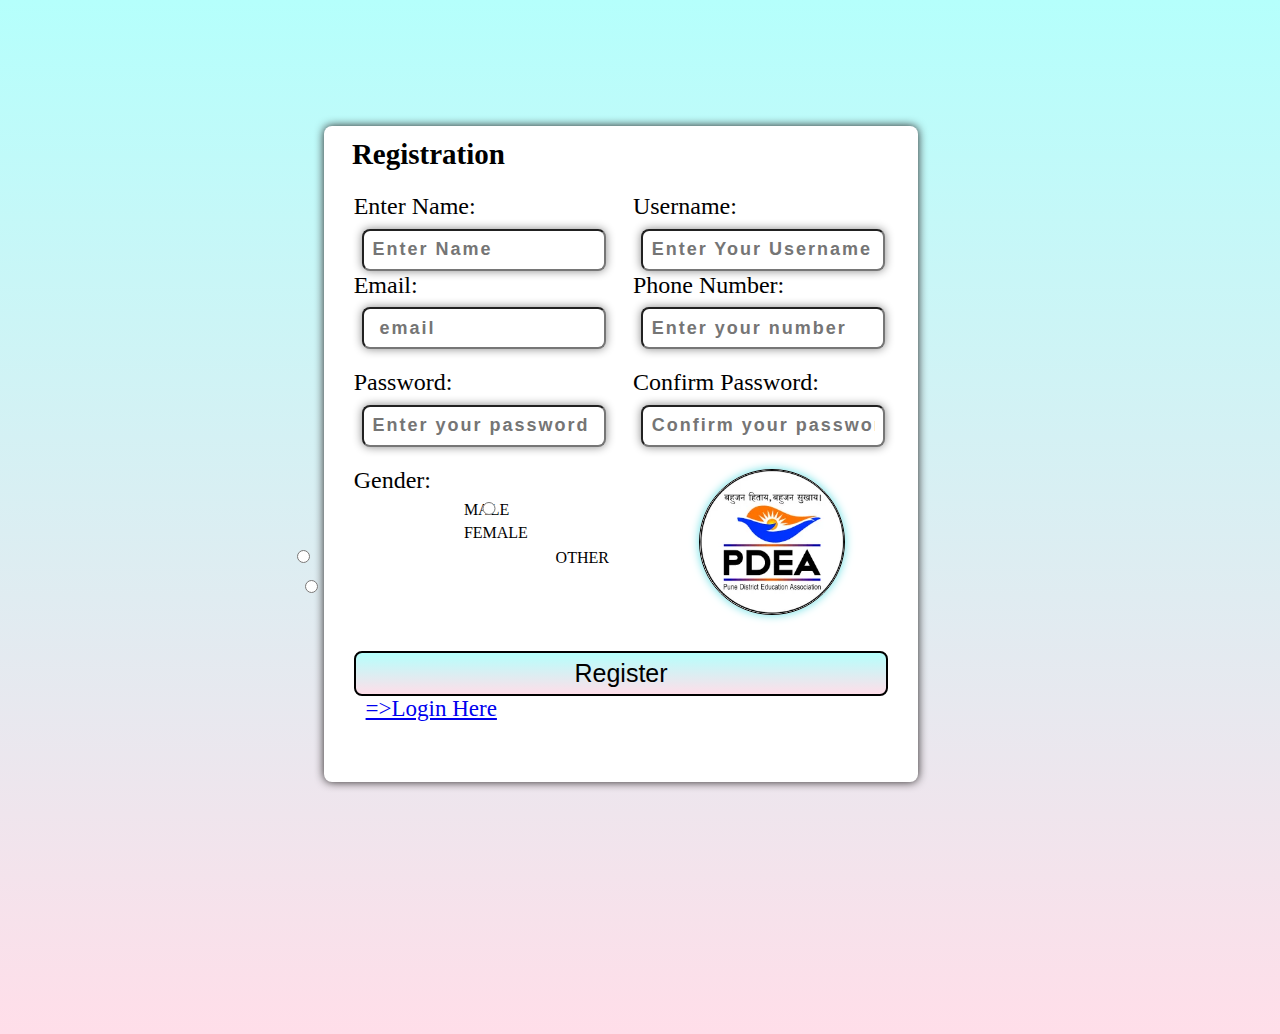
==== page1.html @ 0d2e6da3 "success" ====
<!DOCTYPE html>
<html lang="en">
<head>
    <meta charset="UTF-8">
    <meta name="viewport" content="width=device-width, initial-scale=1.0">
    <title>Page1</title>
    <link rel="stylesheet" href="page1.css">
</head>
<body>
    <div id="b1">
        <form action="">
            <h3 class="h3">Registration</h3>
            <div id="a1">
                <div>
                    <span>Enter Name:</span><br>
                    <input type="text"class="input-large-placeholder"  placeholder="Enter Name" required>
                </div>
                <div>
                    <span>Username:</span><br>
                    <input type="text" placeholder="Enter Your Username" required></div>
                </div>
            <div id="a2">
                <div>
                    <span>Email:</span><br>
                    <input type="mail" placeholder=" email" required>
                </div>
                <div>
                    <span>Phone Number:</span><br>
                    <input type="number" placeholder="Enter your number" required>
                </div>
            </div>
            <div id="a3">
                <div>
                    <span>Password:</span><br>
                    <input type="password" placeholder="Enter your password" required>
                </div>
                <div>
                    <span>Confirm Password:</span><br>
                    <input type="password" placeholder="Confirm your password" required>
                </div>
            </div>
            <div id="a4">
                <p class="gender">Gender:</p>
                <div>
                    <label for="html">MALE</label>
                    <input type="radio" class="h1" name="fav_language" value="HTML">
                    <label for="html">FEMALE</label>
                    <input type="radio" class="h1" name="fav_language" value="HTML">
                    <label for="html">OTHER</label>
                    <input type="radio" class="h1" name="fav_language" value="HTML">
                    <img src="clglogo.jpg" class="img2" alt="img not found">
                </div>
                <button>Register</button>
                <a href="index.html">=>Login Here</a>
            </div>
        </form>

    </div>
</body>
</html>
---- page1.css ----
body{
    background-color: #FFDEE9;
    background-image: linear-gradient(0deg, #FFDEE9 0%, #B5FFFC 100%);
    min-height: 100vh;
}
div{
    width: 47%;
}
span{
    font-size: 24px;
}
#b1{
    background-color: white;
    height: 41rem;
    margin-top: 10%;
    margin-left: 25%;  
    box-shadow: 0 0 10px rgb(38, 34, 34);  
    margin-bottom: 7%;
    border-radius: 0.5rem;
    
}
.h3{
    padding: 2%;
    margin-left: 1rem;
    font-size: 29px;
    width: 10rem;
    border-radius: 1pc;

}
input{
    padding: 3%;
    margin: 3%;
    width: 80%;
    border-radius: 0.5rem;
    font-size: 18px;
    color: #888;
    font-weight: bold;
    box-shadow: 0 0 10px #888;
    letter-spacing: 2px;
}
#a1{
    display: flex;
    align-items: center;
    justify-content: center;
    width: 100%;
    padding: 0%;
    margin: 2%;
    height: 3rem;
    
}
#a2{
    width: 100%;
    padding: 0%;
    margin: 2%;
    display: flex;
    align-items: center;
    justify-content: center;
}
#a3{
    width: 100%;
    padding: 0%;
    margin: 2%;
    display: flex;
    align-items: center;
    justify-content: center;

}
#a4{
    width: 100%;
    padding: 0%;
    margin: 2%;
}
.h1{
    margin-left: -9rem;
    box-shadow: none;
}
label{
    padding: 0%;
    margin-left: 8rem;
    font-size: 16px;
    
}
.gender{
    font-size: 24px;
    margin-top: 4%;
    margin: 0%;
    margin-left: 3%;
}
button{
    background-color: #FFDEE9;
    background-image: linear-gradient(0deg, #FFDEE9 0%, #B5FFFC 100%);
    font-size: 25px;
    margin-left: 3%;
    width: 90%;
    padding: 1%;
    display: flex;
    align-items: center;
    justify-content: center;
    margin-top: 2rem;
    border-radius: 0.50rem;
    border-style: solid;
    margin-bottom: 0%;
    
}
.img2{
    padding: 0%;
    height: 9rem;
    margin-top: -20rem;
    margin-left: 130%;
    border: 1px solid black;
    border-radius: 100rem;
    box-shadow: 0 0 10px rgb(98, 221, 226);
}
a{
    margin-left: 5%;
    font-size: 23px;
}
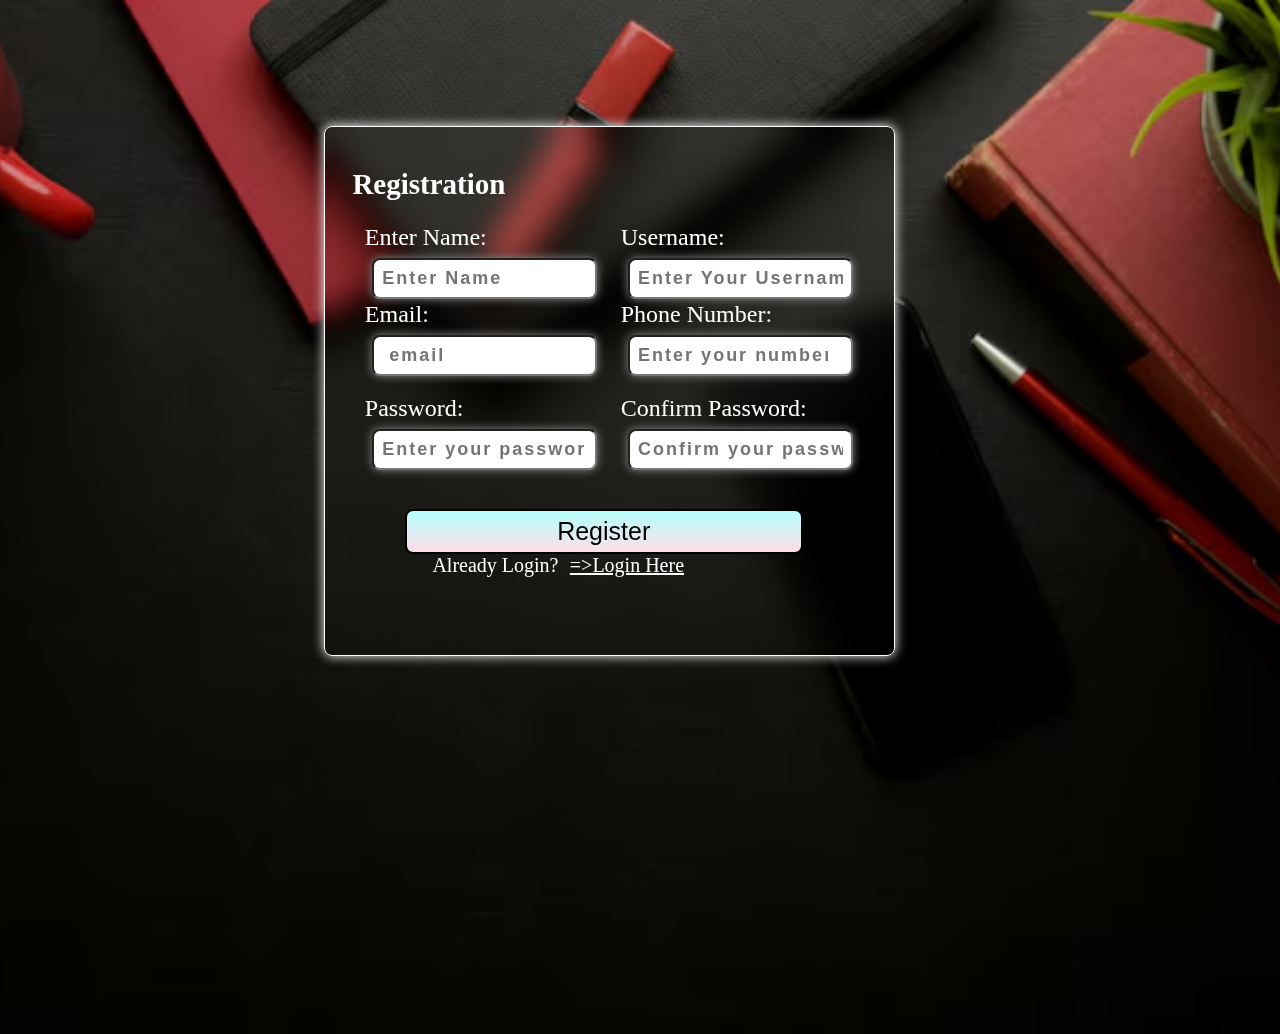
==== commit 26990fbd: "change Success" ====
--- a/page1.html
+++ b/page1.html
@@ -40,18 +40,8 @@
                 </div>
             </div>
             <div id="a4">
-                <p class="gender">Gender:</p>
-                <div>
-                    <label for="html">MALE</label>
-                    <input type="radio" class="h1" name="fav_language" value="HTML">
-                    <label for="html">FEMALE</label>
-                    <input type="radio" class="h1" name="fav_language" value="HTML">
-                    <label for="html">OTHER</label>
-                    <input type="radio" class="h1" name="fav_language" value="HTML">
-                    <img src="clglogo.jpg" class="img2" alt="img not found">
-                </div>
                 <button>Register</button>
-                <a href="index.html">=>Login Here</a>
+                <span class="log">Already Login?<a href="index.html">=>Login Here</a></span>
             </div>
         </form>
 
--- a/page1.css
+++ b/page1.css
@@ -1,22 +1,29 @@
 body{
-    background-color: #FFDEE9;
-    background-image: linear-gradient(0deg, #FFDEE9 0%, #B5FFFC 100%);
+    background-image: url(registerimg.jpg);
+    background-repeat: no-repeat;
+    background-position: center;
+    background-size: cover;
     min-height: 100vh;
+    
 }
 div{
-    width: 47%;
+    width: 45%;
 }
 span{
     font-size: 24px;
 }
 #b1{
-    background-color: white;
-    height: 41rem;
+    color: white;
+    background-color: transparent;
+    height: 33rem;
     margin-top: 10%;
     margin-left: 25%;  
     box-shadow: 0 0 10px rgb(38, 34, 34);  
     margin-bottom: 7%;
     border-radius: 0.5rem;
+    border: 1px solid white;
+    backdrop-filter: blur(15px);
+    box-shadow: 0 0 12px white;
     
 }
 .h3{
@@ -90,8 +97,8 @@
     background-color: #FFDEE9;
     background-image: linear-gradient(0deg, #FFDEE9 0%, #B5FFFC 100%);
     font-size: 25px;
-    margin-left: 3%;
-    width: 90%;
+    margin-left: 12%;
+    width: 70%;
     padding: 1%;
     display: flex;
     align-items: center;
@@ -112,6 +119,11 @@
     box-shadow: 0 0 10px rgb(98, 221, 226);
 }
 a{
-    margin-left: 5%;
-    font-size: 23px;
+    color: white;
+    margin-left: 2%;
+    font-size: 20px;
 }
+.log{
+    font-size: 20px;
+    margin-left: 6rem;
+}
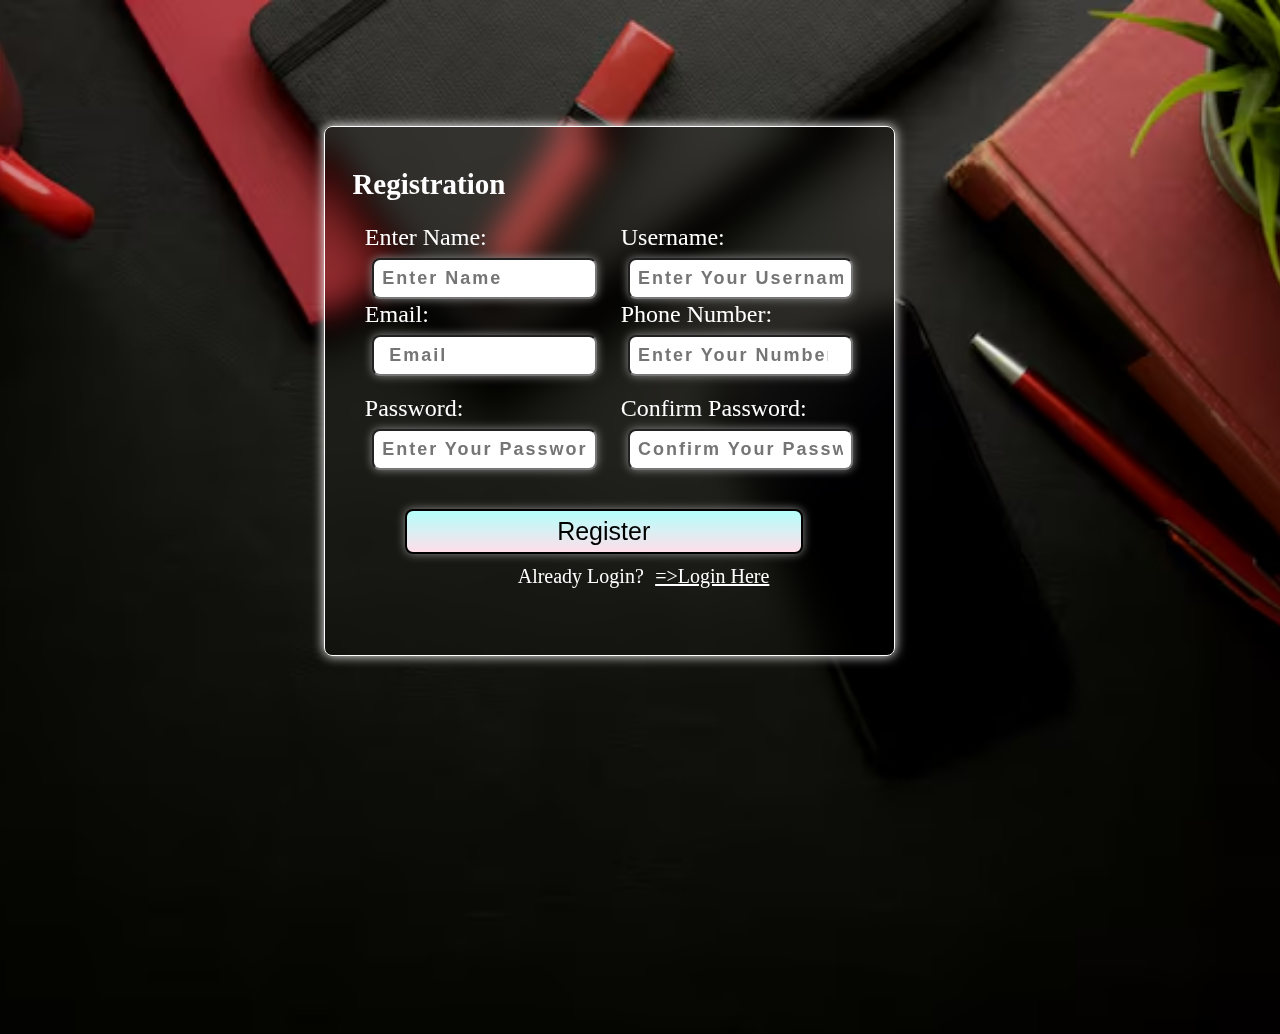
==== commit 2aa567cc: "Change Success" ====
--- a/page1.html
+++ b/page1.html
@@ -22,21 +22,21 @@
             <div id="a2">
                 <div>
                     <span>Email:</span><br>
-                    <input type="mail" placeholder=" email" required>
+                    <input type="mail" placeholder=" Email" required>
                 </div>
                 <div>
                     <span>Phone Number:</span><br>
-                    <input type="number" placeholder="Enter your number" required>
+                    <input type="number" placeholder="Enter Your Number" required>
                 </div>
             </div>
             <div id="a3">
                 <div>
                     <span>Password:</span><br>
-                    <input type="password" placeholder="Enter your password" required>
+                    <input type="password" placeholder="Enter Your Password" required>
                 </div>
                 <div>
                     <span>Confirm Password:</span><br>
-                    <input type="password" placeholder="Confirm your password" required>
+                    <input type="password" placeholder="Confirm Your Password" required>
                 </div>
             </div>
             <div id="a4">
--- a/page1.css
+++ b/page1.css
@@ -106,7 +106,8 @@
     margin-top: 2rem;
     border-radius: 0.50rem;
     border-style: solid;
-    margin-bottom: 0%;
+    margin-bottom: 2%;
+    box-shadow:0 0 10px #888;
     
 }
 .img2{
@@ -124,6 +125,7 @@
     font-size: 20px;
 }
 .log{
+    padding: 15%;
     font-size: 20px;
     margin-left: 6rem;
 }
